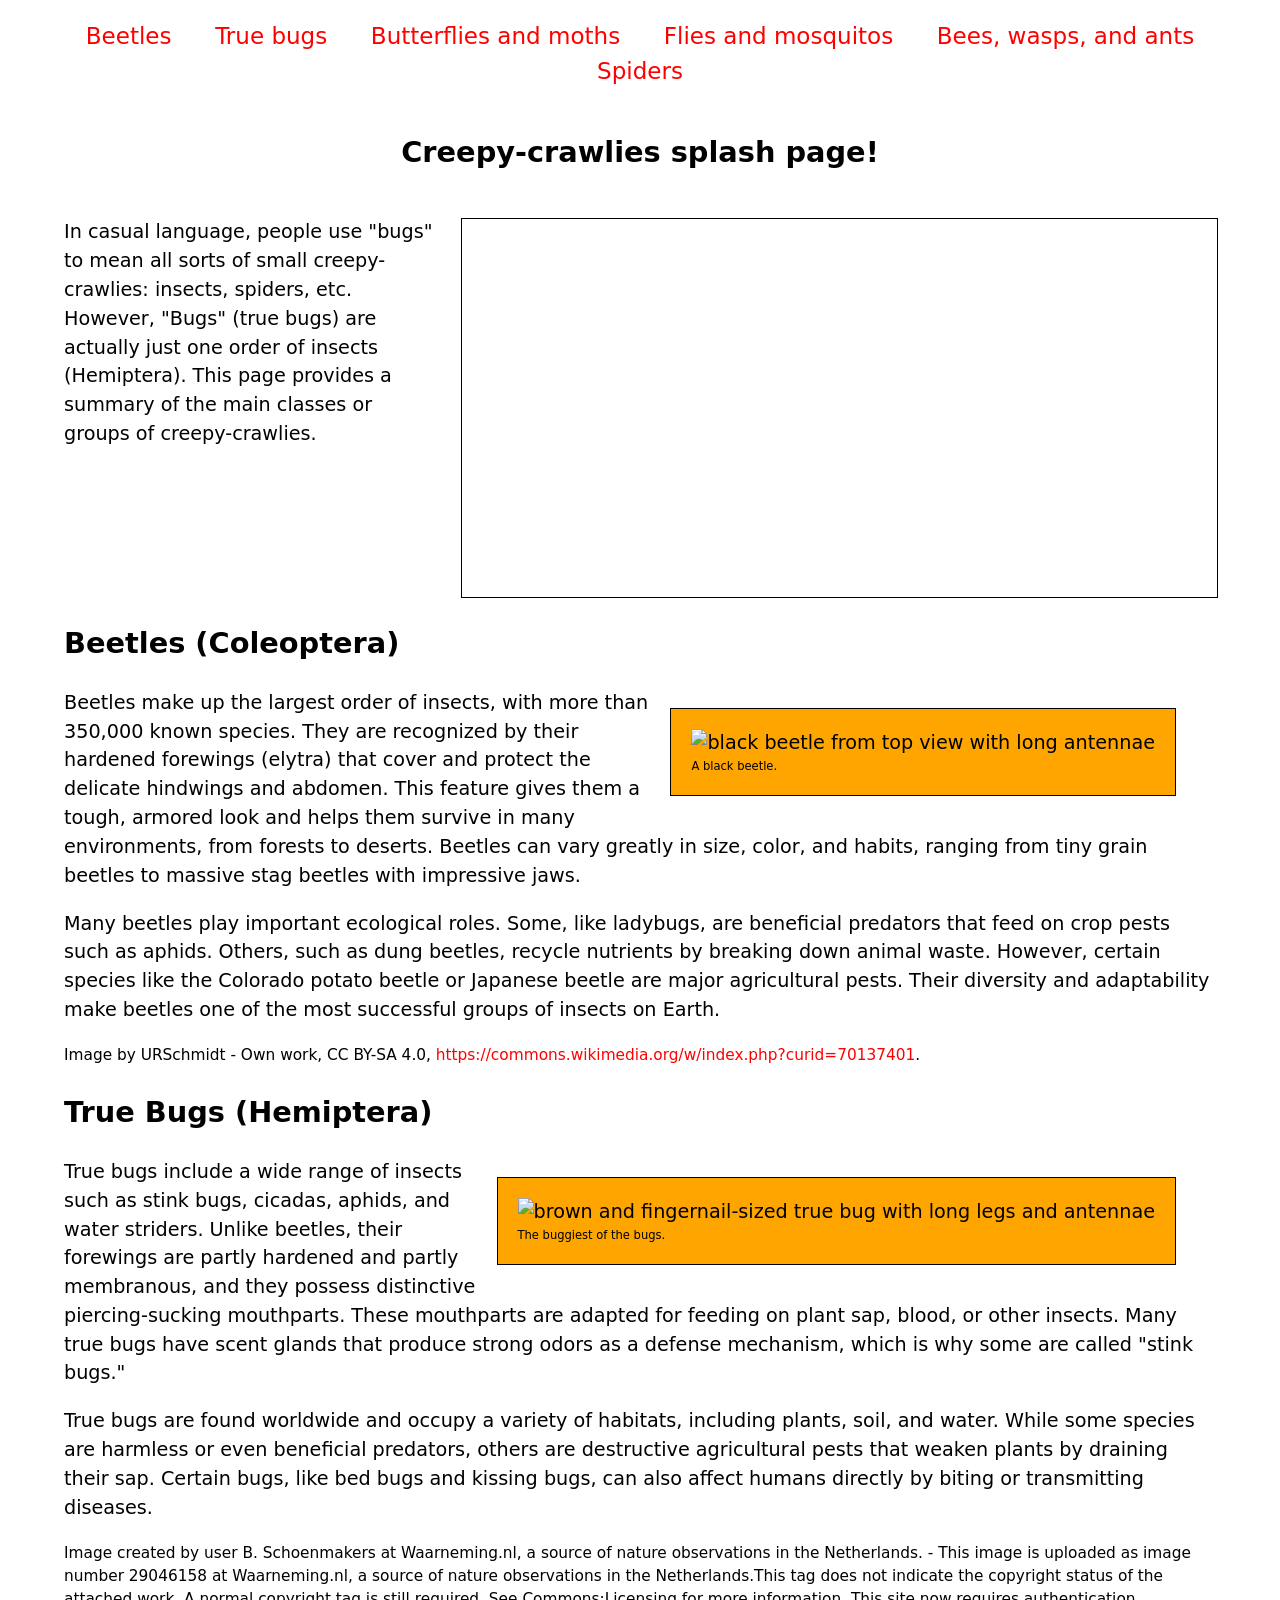
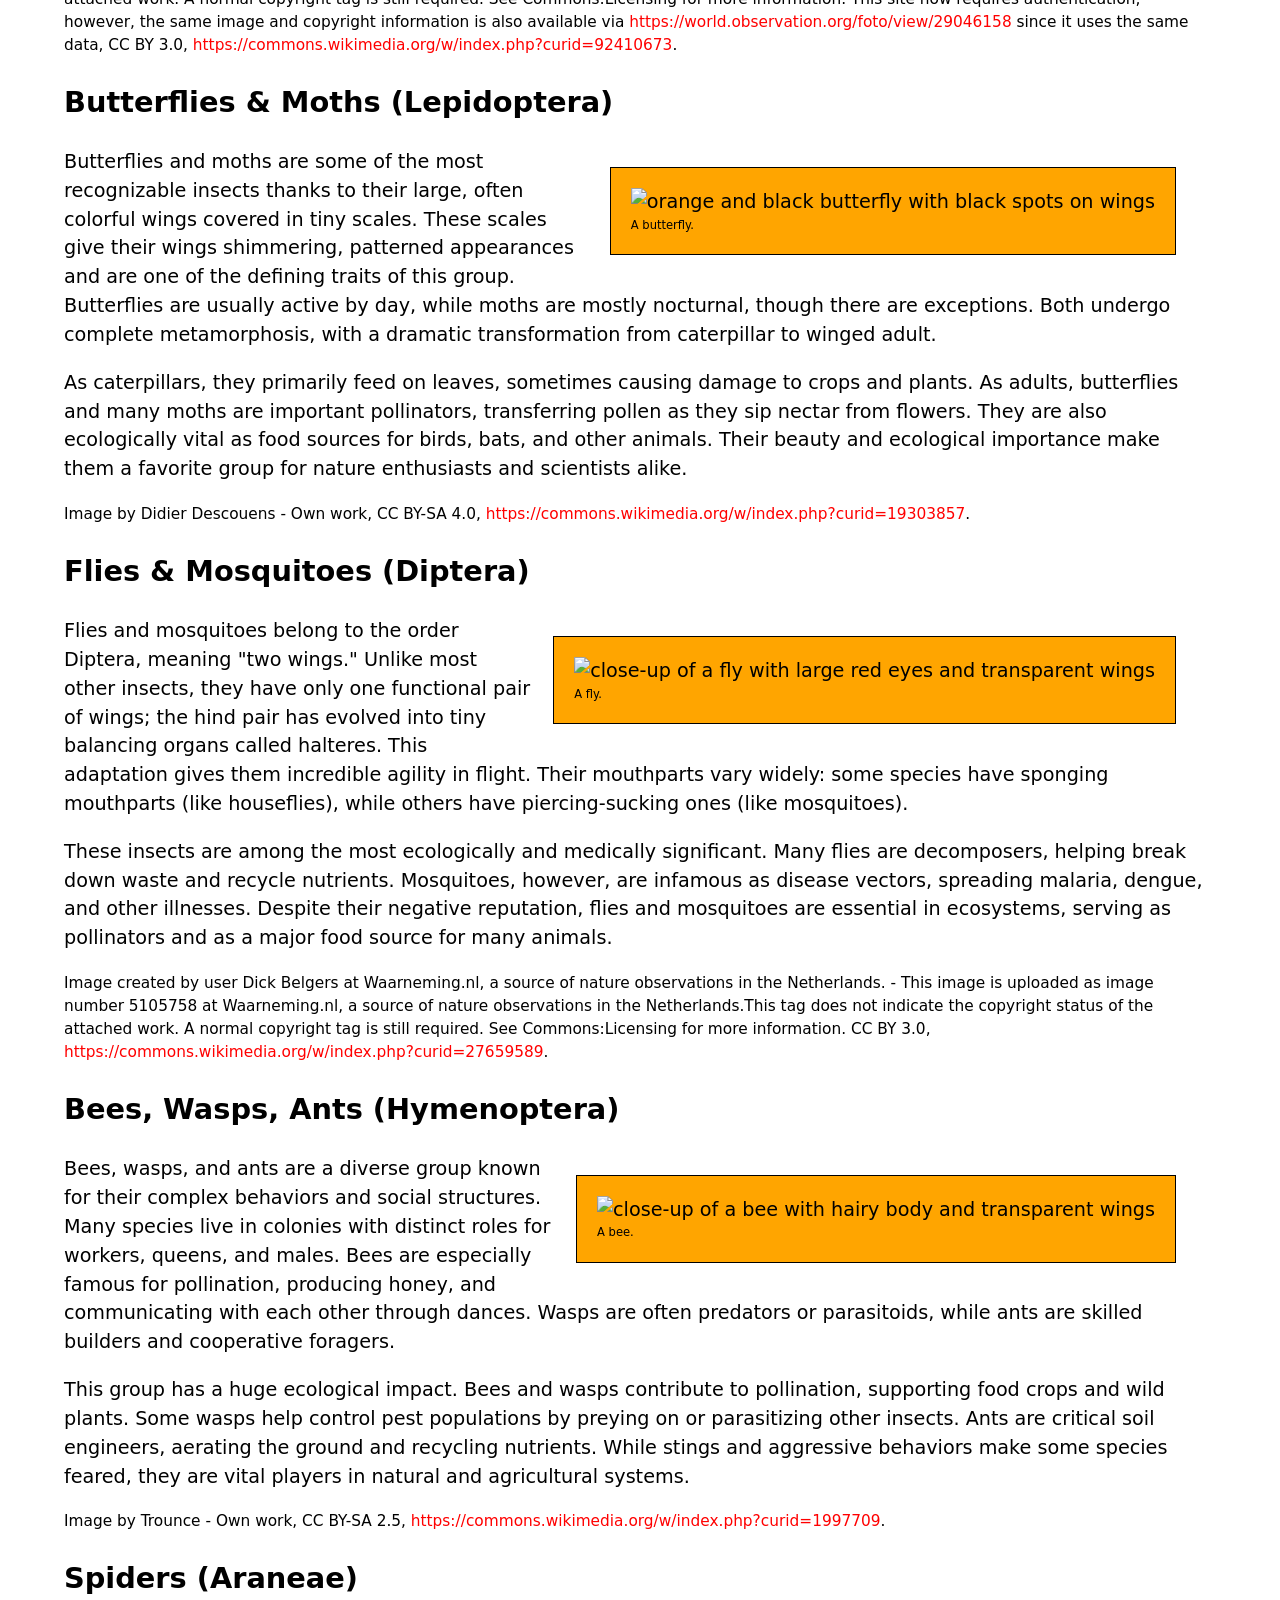
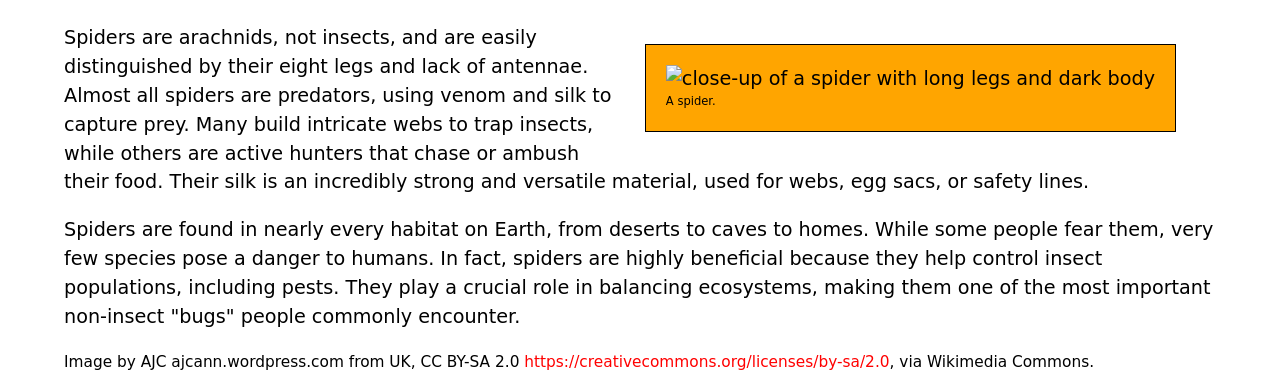
==== Assignment2_1/index.html @ 708ef8c3 "name change" ====
<!doctype html>
<html lang="en">
  <head>
    <meta charset="utf-8" >
    <title>Creepy crawlies!</title>
    <link href="style.css" rel="stylesheet">
    <!-- 
    Name: Christen Smart 
    File: Assignment2_1.html
    Date: 06 june 2026
    A very brief description of the file.
    --> 
  </head>
  <body>
    <header>
      <nav>
        <ul>
          <li><a href="#beetles">Beetles</a></li>
          <li><a href="#true_bugs">True bugs</a></li>
          <li><a href="#butterflies_moths">Butterflies and moths</a></li>
          <li><a href="#flies_mosquitos">Flies and mosquitos</a></li>
          <li><a href="#bees_wasps_ants">Bees, wasps, and ants</a></li>
          <li><a href="#spiders">Spiders</a></li>
        </ul>
      </nav>
      <section>
        <h1>Creepy-crawlies splash page!</h1>
          <video 
            src="https://mdn.github.io/shared-assets/videos/learn/bug_video_640.mp4"
            autoplay 
            loop 
            muted>
            <source src="bug_video_640.mp4" type="video/mp4">
          <p>
            Your browser does not support the video.here is a <a href="bug_video_640.mp4">link to the video</a> instead.
          </p>
          </video>
        <p>
          In casual language, people use "bugs" to mean all sorts of small
          creepy-crawlies: insects, spiders, etc. However, "Bugs" (true bugs)
          are actually just one order of insects (Hemiptera). This page
          provides a summary of the main classes or groups of
          creepy-crawlies.
        </p>
      </section>
    </header>
    <main>
      <section id="beetles">
        <h2>Beetles (Coleoptera)</h2>
        <figure>
          <img 
            src="beetle.png" 
            alt="black beetle from top view with long antennae" 
            width="250" 
            height="180" />

          <figcaption>
            A black beetle.
          </figcaption>
        </figure>
        <p>
          Beetles make up the largest order of insects, with more than
          350,000 known species. They are recognized by their hardened
          forewings (elytra) that cover and protect the delicate hindwings
          and abdomen. This feature gives them a tough, armored look and
          helps them survive in many environments, from forests to deserts.
          Beetles can vary greatly in size, color, and habits, ranging from
          tiny grain beetles to massive stag beetles with impressive jaws.
        </p>
        <p>
          Many beetles play important ecological roles. Some, like ladybugs,
          are beneficial predators that feed on crop pests such as aphids.
          Others, such as dung beetles, recycle nutrients by breaking down
          animal waste. However, certain species like the Colorado potato
          beetle or Japanese beetle are major agricultural pests. Their
          diversity and adaptability make beetles one of the most successful
          groups of insects on Earth.
        </p>

        <p class="copyright">
          Image by URSchmidt - Own work, CC BY-SA 4.0,
          <a href="https://commons.wikimedia.org/w/index.php?curid=70137401"
            >https://commons.wikimedia.org/w/index.php?curid=70137401</a
          >.
        </p>
      </section>
      <section id="true_bugs">
        <h2>True Bugs (Hemiptera)</h2>
        <figure>
          <img 
            src="true_bug.jpg" 
            alt="brown and fingernail-sized true bug with long legs and antennae" 
            width="250" 
            height="180" />
            
          <figcaption>
            The buggiest of the bugs.
          </figcaption>
        </figure>
        <p>
          True bugs include a wide range of insects such as stink bugs,
          cicadas, aphids, and water striders. Unlike beetles, their
          forewings are partly hardened and partly membranous, and they
          possess distinctive piercing-sucking mouthparts. These mouthparts
          are adapted for feeding on plant sap, blood, or other insects. Many
          true bugs have scent glands that produce strong odors as a defense
          mechanism, which is why some are called "stink bugs."
        </p>

        <p>
          True bugs are found worldwide and occupy a variety of habitats,
          including plants, soil, and water. While some species are harmless
          or even beneficial predators, others are destructive agricultural
          pests that weaken plants by draining their sap. Certain bugs, like
          bed bugs and kissing bugs, can also affect humans directly by
          biting or transmitting diseases.
        </p>

        <p class="copyright">
          Image created by user B. Schoenmakers at Waarneming.nl, a source of
          nature observations in the Netherlands. - This image is uploaded as
          image number 29046158 at Waarneming.nl, a source of nature
          observations in the Netherlands.This tag does not indicate the
          copyright status of the attached work. A normal copyright tag is
          still required. See Commons:Licensing for more information. This
          site now requires authentication, however, the same image and
          copyright information is also available via
          <a href="https://world.observation.org/foto/view/29046158"
            >https://world.observation.org/foto/view/29046158</a
          >
          since it uses the same data, CC BY 3.0,
          <a href="https://commons.wikimedia.org/w/index.php?curid=92410673"
            >https://commons.wikimedia.org/w/index.php?curid=92410673</a
          >.
        </p>
      </section>
      <section id="butterflies_moths">
        <h2>Butterflies & Moths (Lepidoptera)</h2>
        <figure>
          <img 
            src="butterfly.jpg" 
            alt="orange and black butterfly with black spots on wings" 
            width="250" 
            height="180" />
          <figcaption>
            A butterfly.
          </figcaption>
        </figure>
        <p>
          Butterflies and moths are some of the most recognizable insects
          thanks to their large, often colorful wings covered in tiny scales.
          These scales give their wings shimmering, patterned appearances and
          are one of the defining traits of this group. Butterflies are
          usually active by day, while moths are mostly nocturnal, though
          there are exceptions. Both undergo complete metamorphosis, with a
          dramatic transformation from caterpillar to winged adult.
        </p>

        <p>
          As caterpillars, they primarily feed on leaves, sometimes causing
          damage to crops and plants. As adults, butterflies and many moths
          are important pollinators, transferring pollen as they sip nectar
          from flowers. They are also ecologically vital as food sources for
          birds, bats, and other animals. Their beauty and ecological
          importance make them a favorite group for nature enthusiasts and
          scientists alike.
        </p>

        <p class="copyright">
          Image by Didier Descouens - Own work, CC BY-SA 4.0,
          <a href="https://commons.wikimedia.org/w/index.php?curid=19303857"
            >https://commons.wikimedia.org/w/index.php?curid=19303857</a
          >.
        </p>
      </section>
      <section id="flies_mosquitos">
        <h2>Flies & Mosquitoes (Diptera)</h2>
        <figure>
          <img 
            src="fly.jpg" 
            alt="close-up of a fly with large red eyes and transparent wings" 
            width="250" 
            height="180" />
          <figcaption>
            A fly.
          </figcaption>
        </figure>
        <p>
          Flies and mosquitoes belong to the order Diptera, meaning "two
          wings." Unlike most other insects, they have only one functional
          pair of wings; the hind pair has evolved into tiny balancing organs
          called halteres. This adaptation gives them incredible agility in
          flight. Their mouthparts vary widely: some species have sponging
          mouthparts (like houseflies), while others have piercing-sucking
          ones (like mosquitoes).
        </p>

        <p>
          These insects are among the most ecologically and medically
          significant. Many flies are decomposers, helping break down waste
          and recycle nutrients. Mosquitoes, however, are infamous as disease
          vectors, spreading malaria, dengue, and other illnesses. Despite
          their negative reputation, flies and mosquitoes are essential in
          ecosystems, serving as pollinators and as a major food source for
          many animals.
        </p>

        <p class="copyright">
          Image created by user Dick Belgers at Waarneming.nl, a source of
          nature observations in the Netherlands. - This image is uploaded as
          image number 5105758 at Waarneming.nl, a source of nature
          observations in the Netherlands.This tag does not indicate the
          copyright status of the attached work. A normal copyright tag is
          still required. See Commons:Licensing for more information. CC BY
          3.0,
          <a href="https://commons.wikimedia.org/w/index.php?curid=27659589"
            >https://commons.wikimedia.org/w/index.php?curid=27659589</a
          >.
        </p>
      </section>
      <section id="bees_wasps_ants">
        <h2>Bees, Wasps, Ants (Hymenoptera)</h2>
        <figure>
          <img 
            src="bee.jpg" 
            alt="close-up of a bee with hairy body and transparent wings" 
            width="250" 
            height="180" />
          <figcaption>
            A bee.
          </figcaption>
        </figure>
        <p>
          Bees, wasps, and ants are a diverse group known for their complex
          behaviors and social structures. Many species live in colonies with
          distinct roles for workers, queens, and males. Bees are especially
          famous for pollination, producing honey, and communicating with
          each other through dances. Wasps are often predators or
          parasitoids, while ants are skilled builders and cooperative
          foragers.
        </p>

        <p>
          This group has a huge ecological impact. Bees and wasps contribute
          to pollination, supporting food crops and wild plants. Some wasps
          help control pest populations by preying on or parasitizing other
          insects. Ants are critical soil engineers, aerating the ground and
          recycling nutrients. While stings and aggressive behaviors make
          some species feared, they are vital players in natural and
          agricultural systems.
        </p>

        <p class="copyright">
          Image by Trounce - Own work, CC BY-SA 2.5,
          <a href="https://commons.wikimedia.org/w/index.php?curid=1997709"
            >https://commons.wikimedia.org/w/index.php?curid=1997709</a
          >.
        </p>
      </section>
      <section id="spiders">
        <h2>Spiders (Araneae)</h2>
        <figure>
          <img 
            src="spider.jpg" 
            alt="close-up of a spider with long legs and dark body" 
            width="250" 
            height="180" />
          <figcaption>
            A spider.
          </figcaption>
        </figure>
        <p>
          Spiders are arachnids, not insects, and are easily distinguished by
          their eight legs and lack of antennae. Almost all spiders are
          predators, using venom and silk to capture prey. Many build
          intricate webs to trap insects, while others are active hunters
          that chase or ambush their food. Their silk is an incredibly strong
          and versatile material, used for webs, egg sacs, or safety lines.
        </p>

        <p>
          Spiders are found in nearly every habitat on Earth, from deserts to
          caves to homes. While some people fear them, very few species pose
          a danger to humans. In fact, spiders are highly beneficial because
          they help control insect populations, including pests. They play a
          crucial role in balancing ecosystems, making them one of the most
          important non-insect "bugs" people commonly encounter.
        </p>

        <p class="copyright">
          Image by AJC ajcann.wordpress.com from UK, CC BY-SA 2.0
          <a href="https://creativecommons.org/licenses/by-sa/2.0"
            >https://creativecommons.org/licenses/by-sa/2.0</a
          >, via Wikimedia Commons.
        </p>
      </section>
    </main>
  </body>
</html>
---- Assignment2_1/style.css ----
/* type */

body {
  font: 1.2em / 1.5 system-ui;
  margin: 0 auto;
  width: 90%;
  min-width: 800px;
  max-width: 1200px;
}

h1 {
  text-align: center;
}

.copyright {
  font-size: 0.8em;
}

/* nav menu */

ul {
  padding: 0;
  list-style-type: none;
  text-align: center;
  display: flex;
  flex-flow: row wrap;
  justify-content: center;
  align-items: center;
}

li {
  flex: auto;
}

nav a {
  font-size: 1.2em;
  padding: 0 20px;
}

/* General link styles */

a {
  text-decoration: none;
  color: red;
}

a:hover,
a:focus {
  text-decoration: underline;
}

/* header section layout */

header section {
  display: grid;
  grid-template-areas:
    "heading heading"
    "text video"
    "text video";
  grid-template-columns: 1fr 2fr;
  gap: 20px;
}

h1 {
  grid-area: heading;
}

header p {
  grid-area: text;
  margin: 0;
}

video {
  grid-area: video;
  width: 100%;
  border: 1px solid black;
}

/* image floats */

figure {
  float: right;
  margin-left: 20px;
  padding: 20px;
  background: orange;
  border: 1px solid black;
}

figcaption {
  font-size: 0.6em;
}
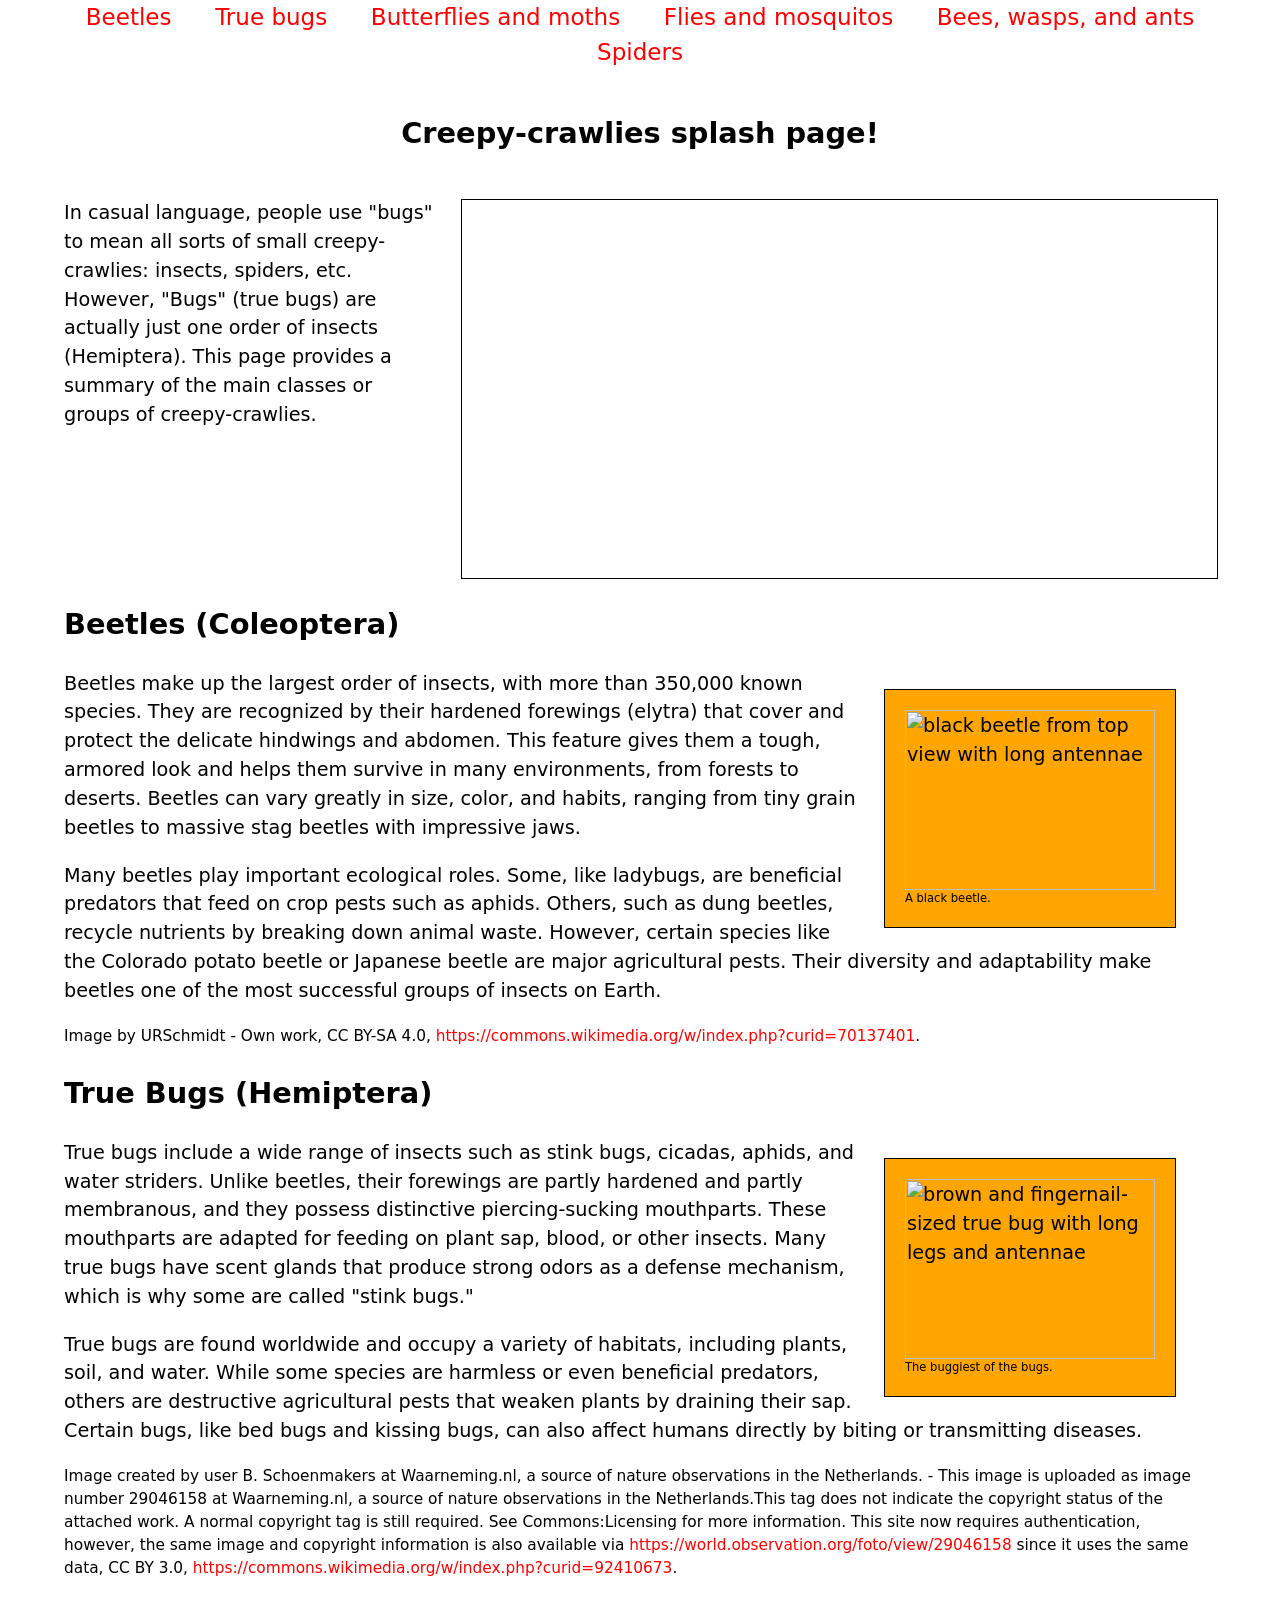
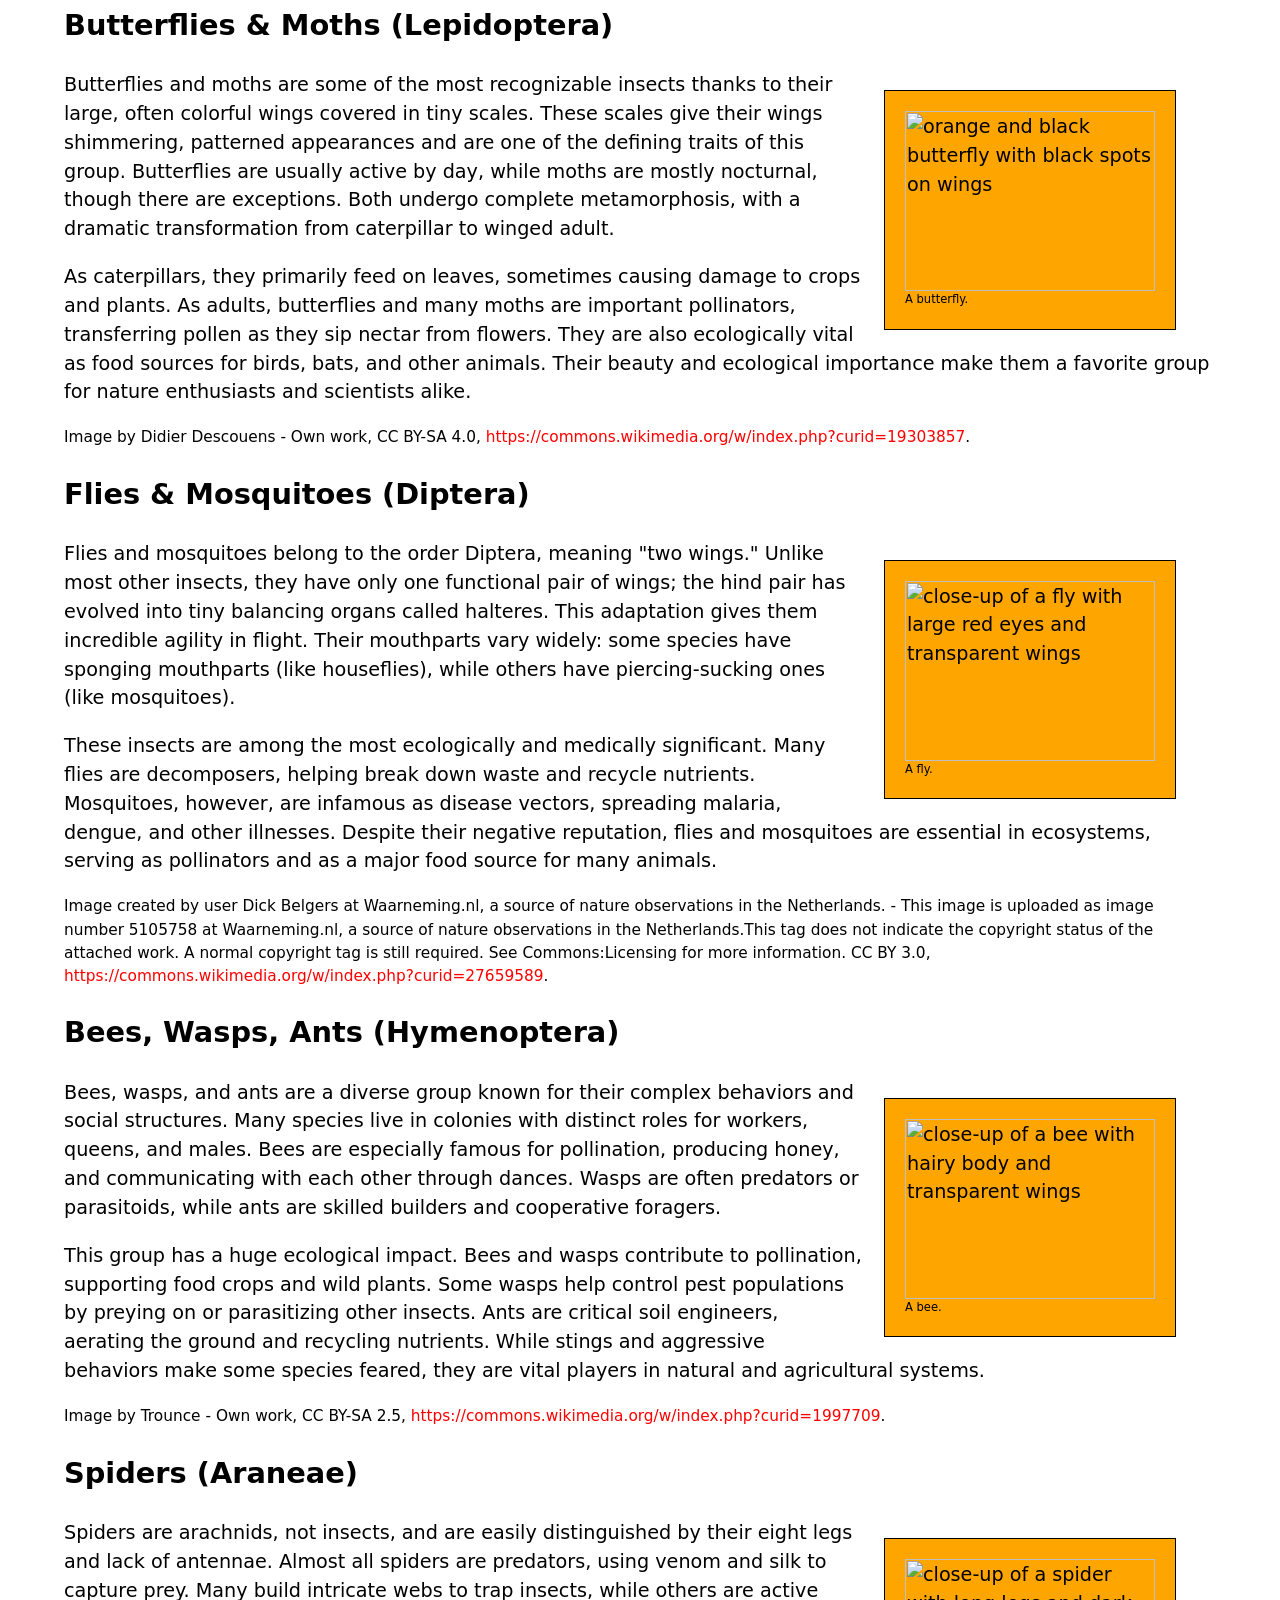
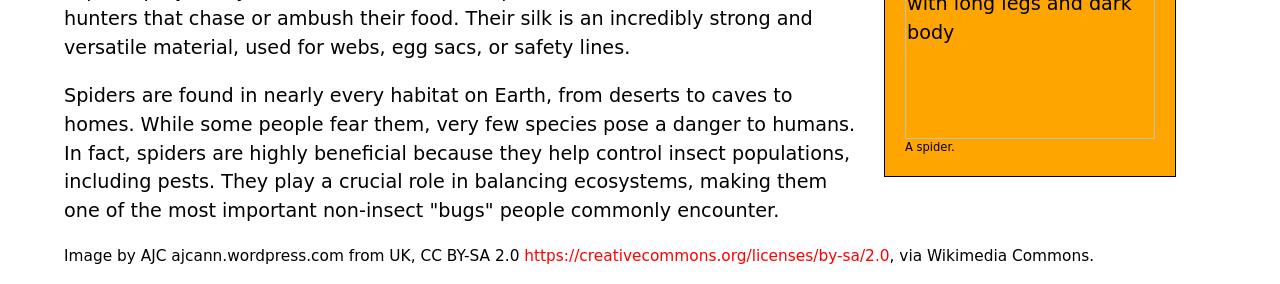
==== commit 05673306: "Update index.html" ====
--- a/Assignment2_1/index.html
+++ b/Assignment2_1/index.html
@@ -1,9 +1,11 @@
-<!doctype html>
-<html lang="en">
-  <head>
-    <meta charset="utf-8" >
+
     <title>Creepy crawlies!</title>
     <link href="style.css" rel="stylesheet">
+    <!DOCTYPE html> 
+  <html lang="en"> 
+  <head> 
+  <meta charset="utf-8"> 
+    <title>Creepy crawlies!</title>
     <!-- 
     Name: Christen Smart 
     File: Assignment2_1.html
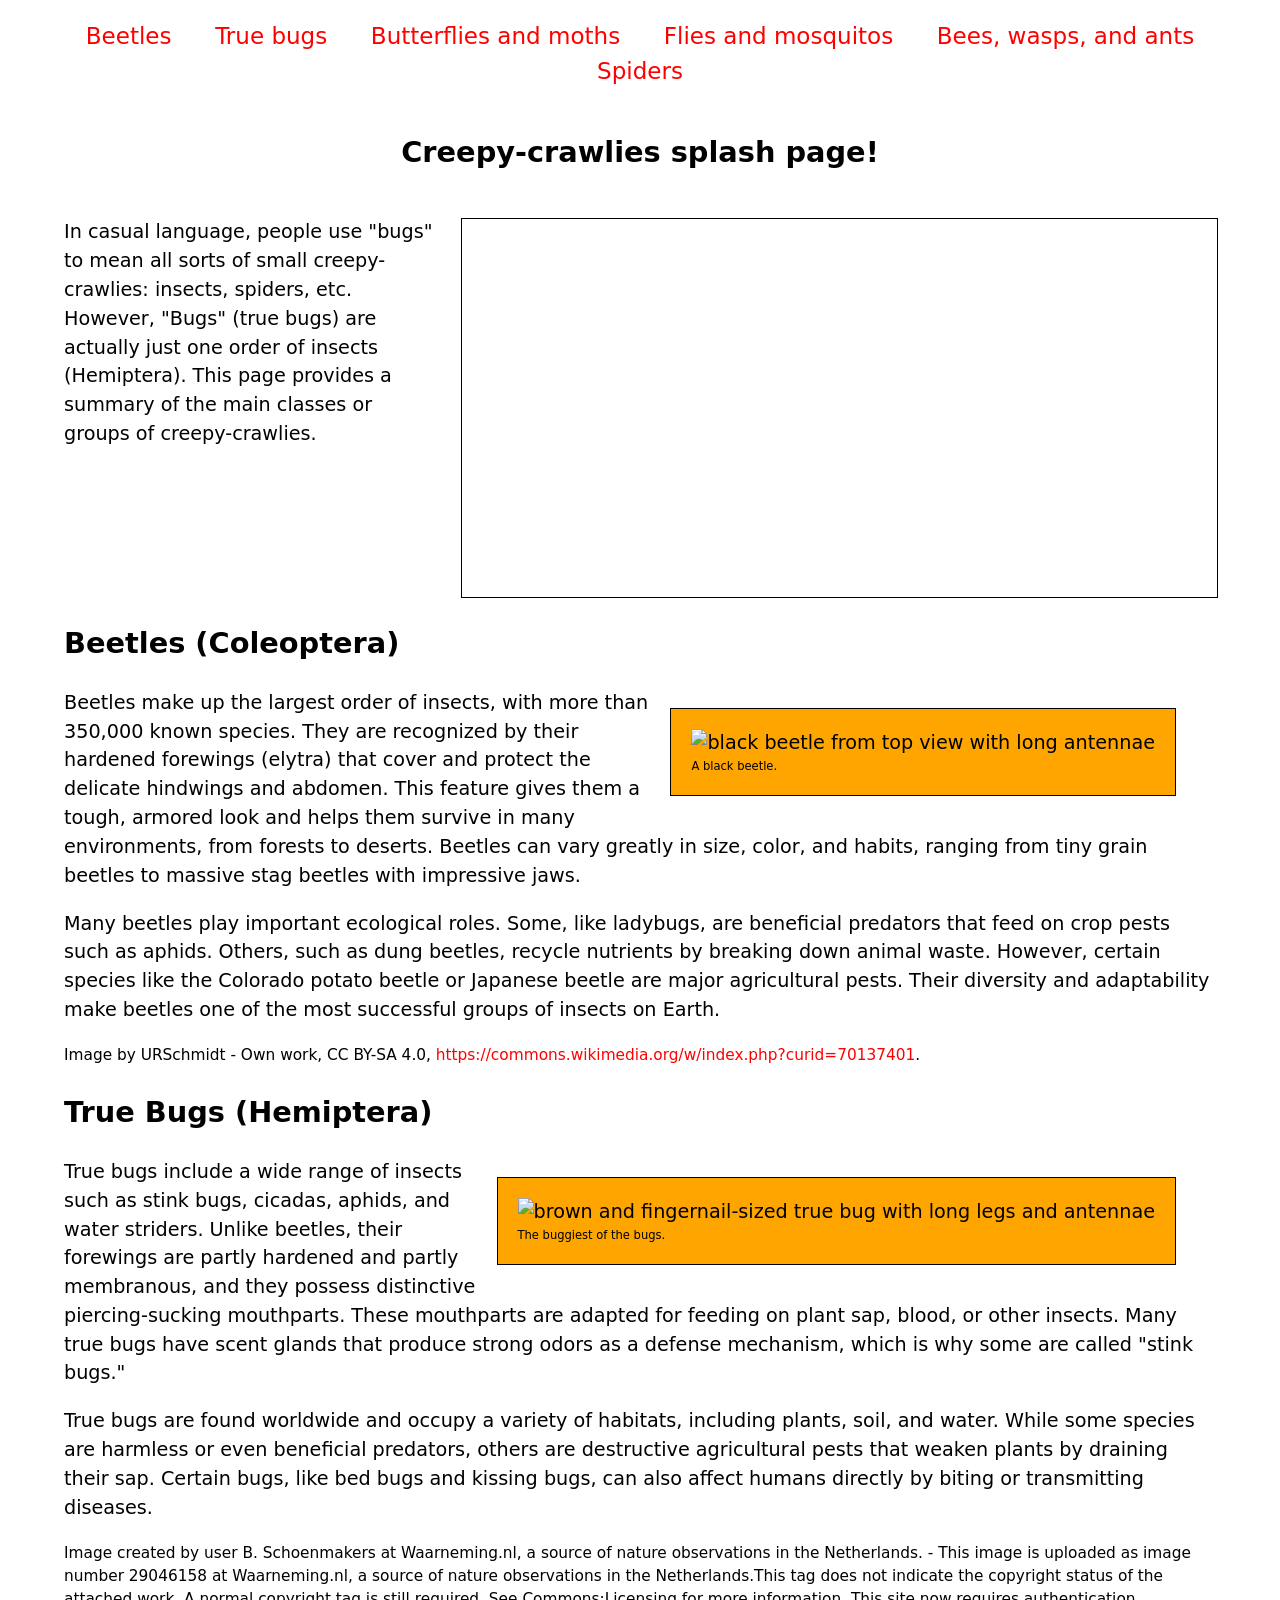
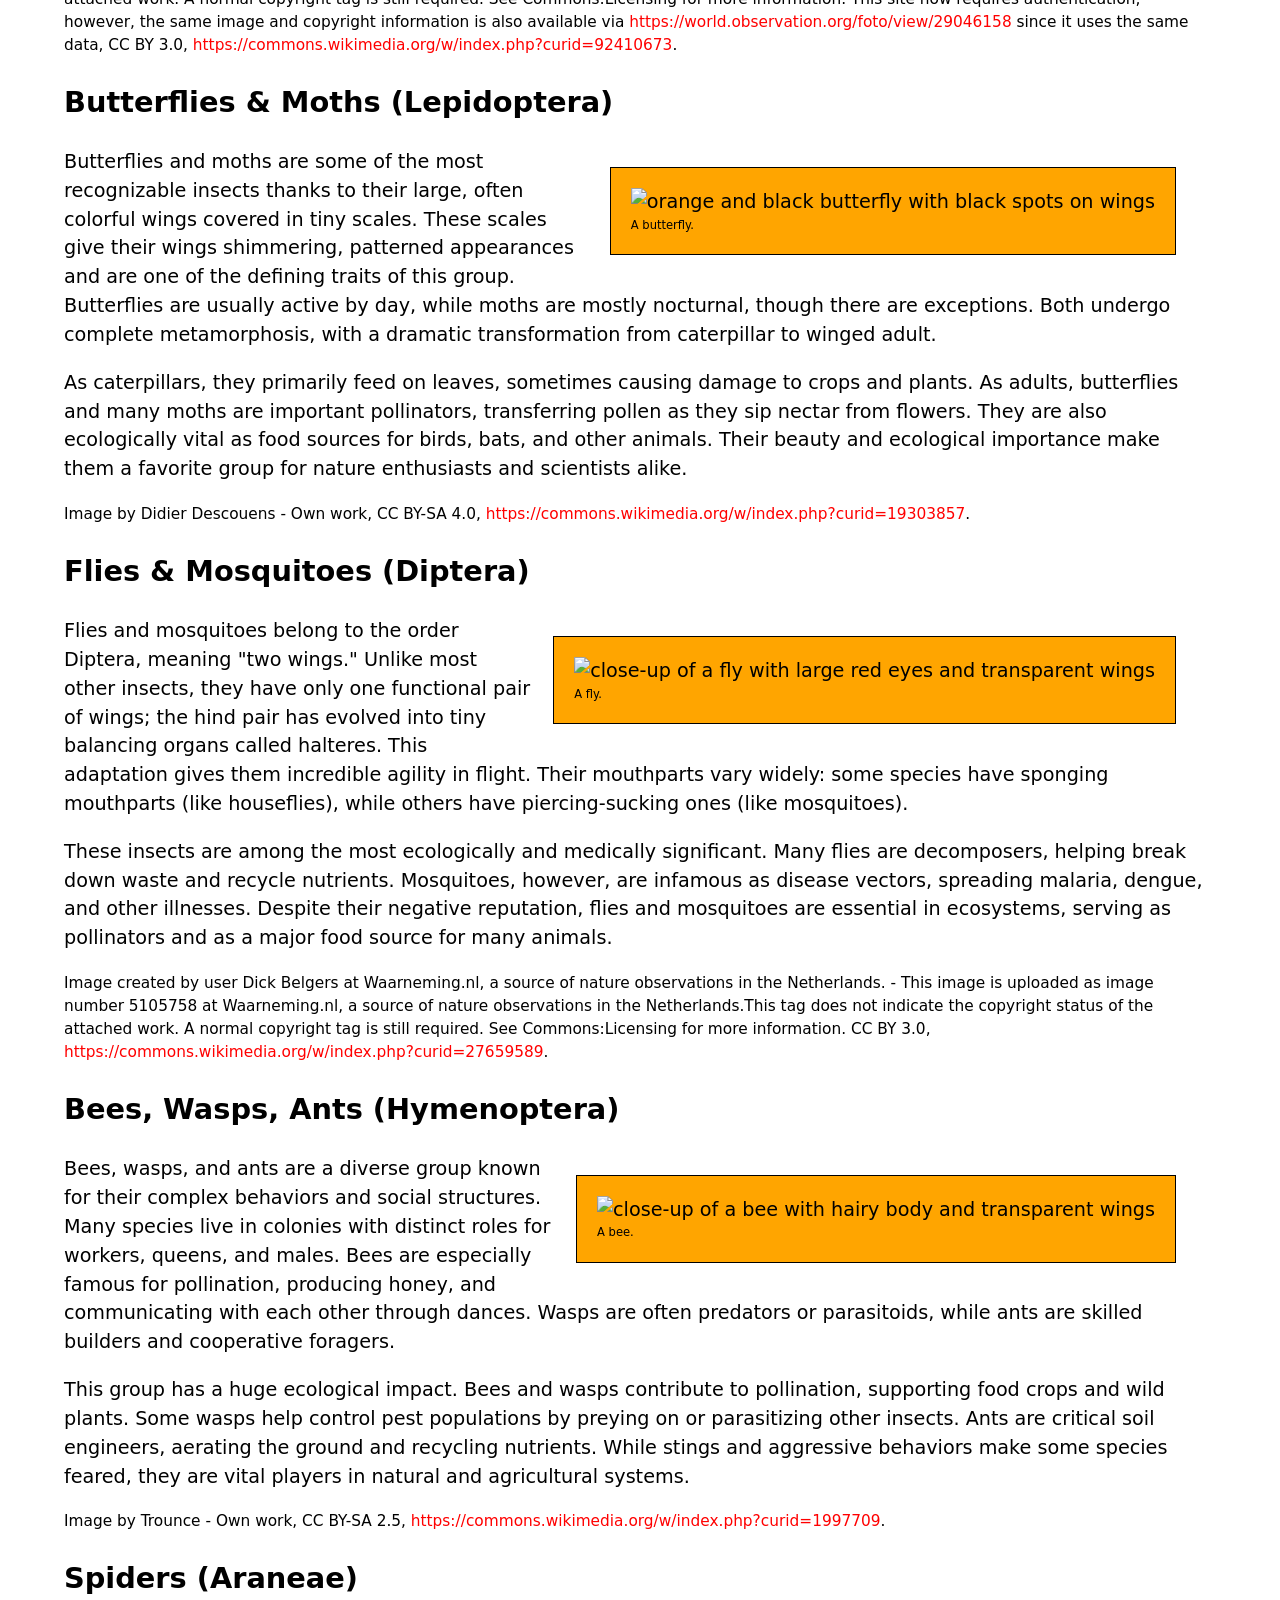
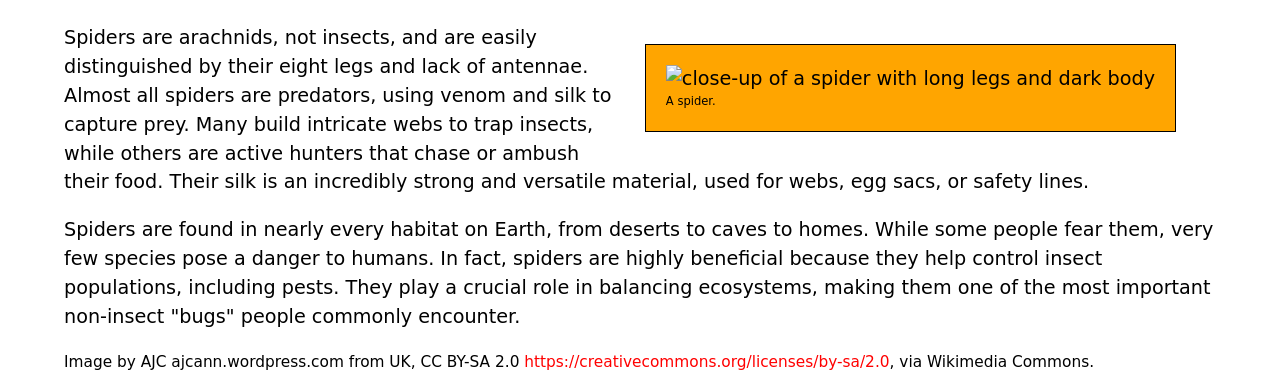
==== commit a8db753d: "Update index.html" ====
--- a/Assignment2_1/index.html
+++ b/Assignment2_1/index.html
@@ -1,11 +1,9 @@
-
-    <title>Creepy crawlies!</title>
-    <link href="style.css" rel="stylesheet">
     <!DOCTYPE html> 
   <html lang="en"> 
   <head> 
   <meta charset="utf-8"> 
     <title>Creepy crawlies!</title>
+    <link href="style.css" rel="stylesheet">
     <!-- 
     Name: Christen Smart 
     File: Assignment2_1.html
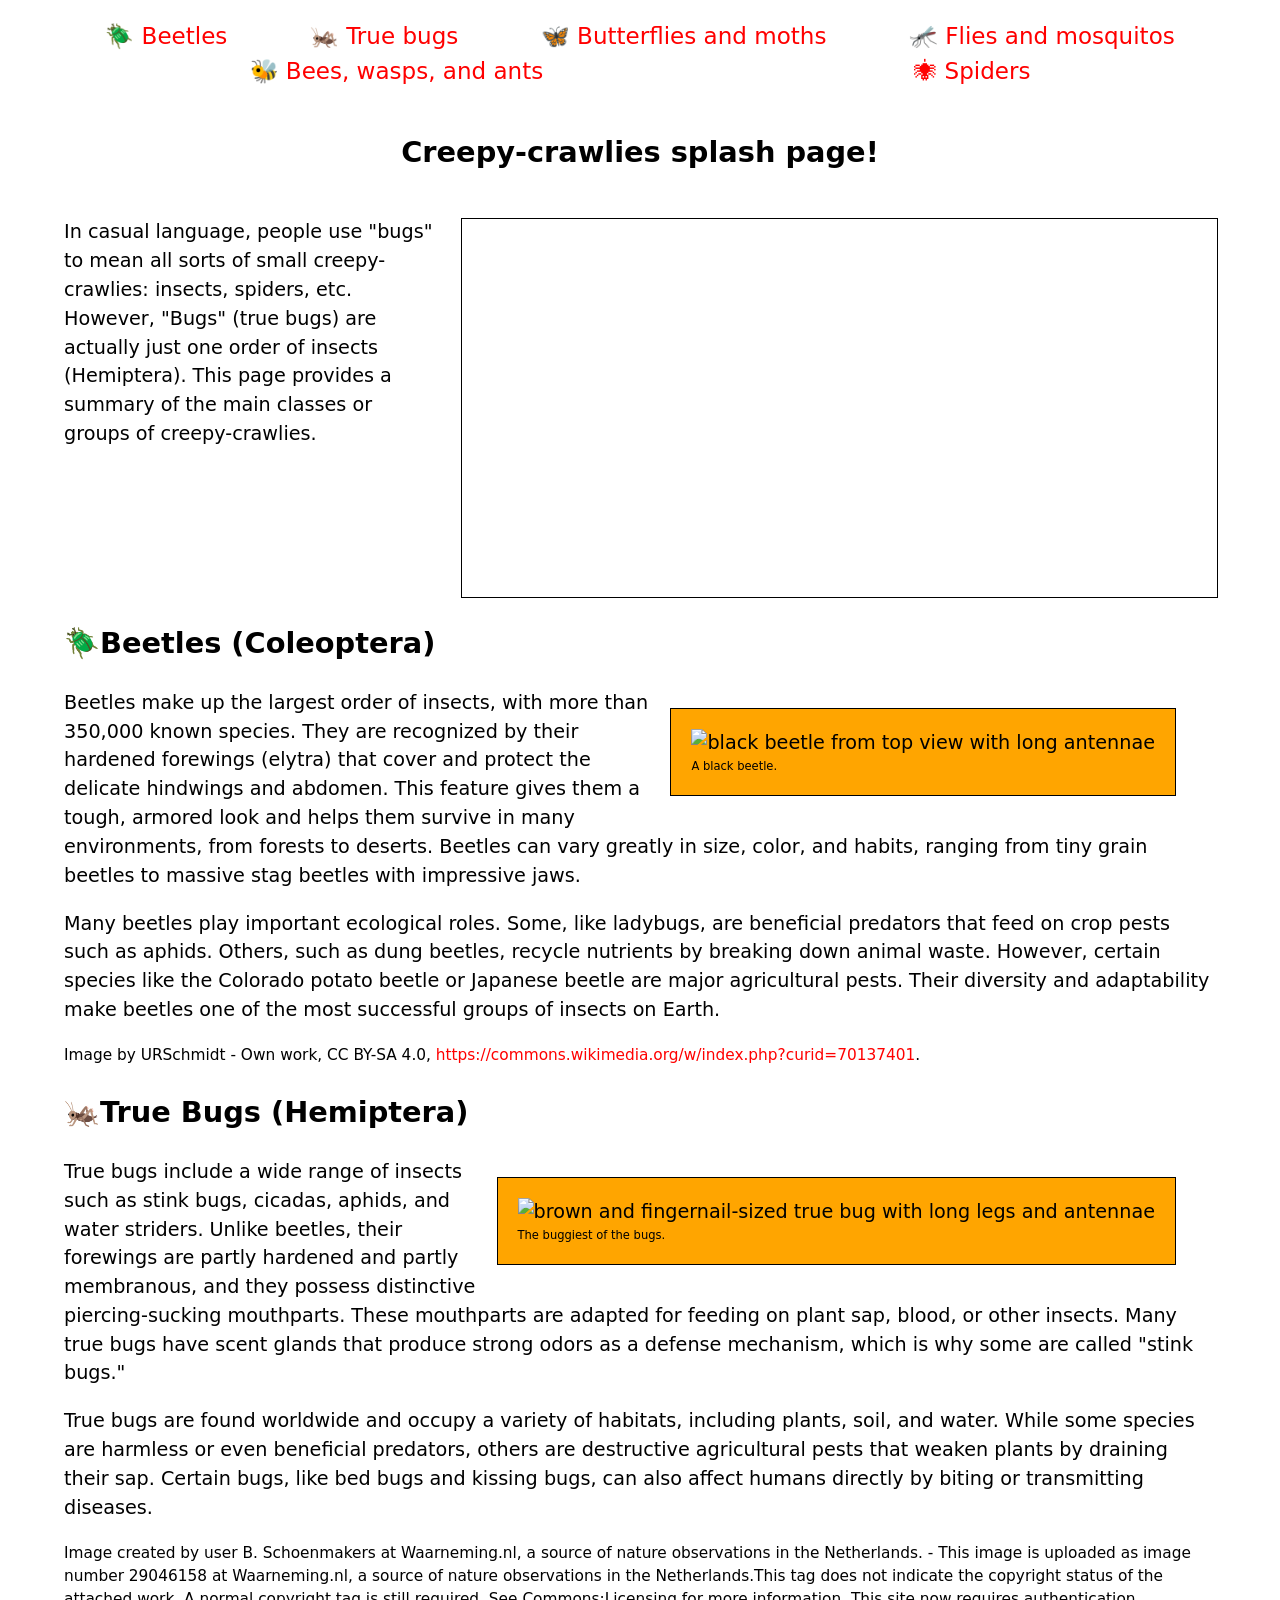
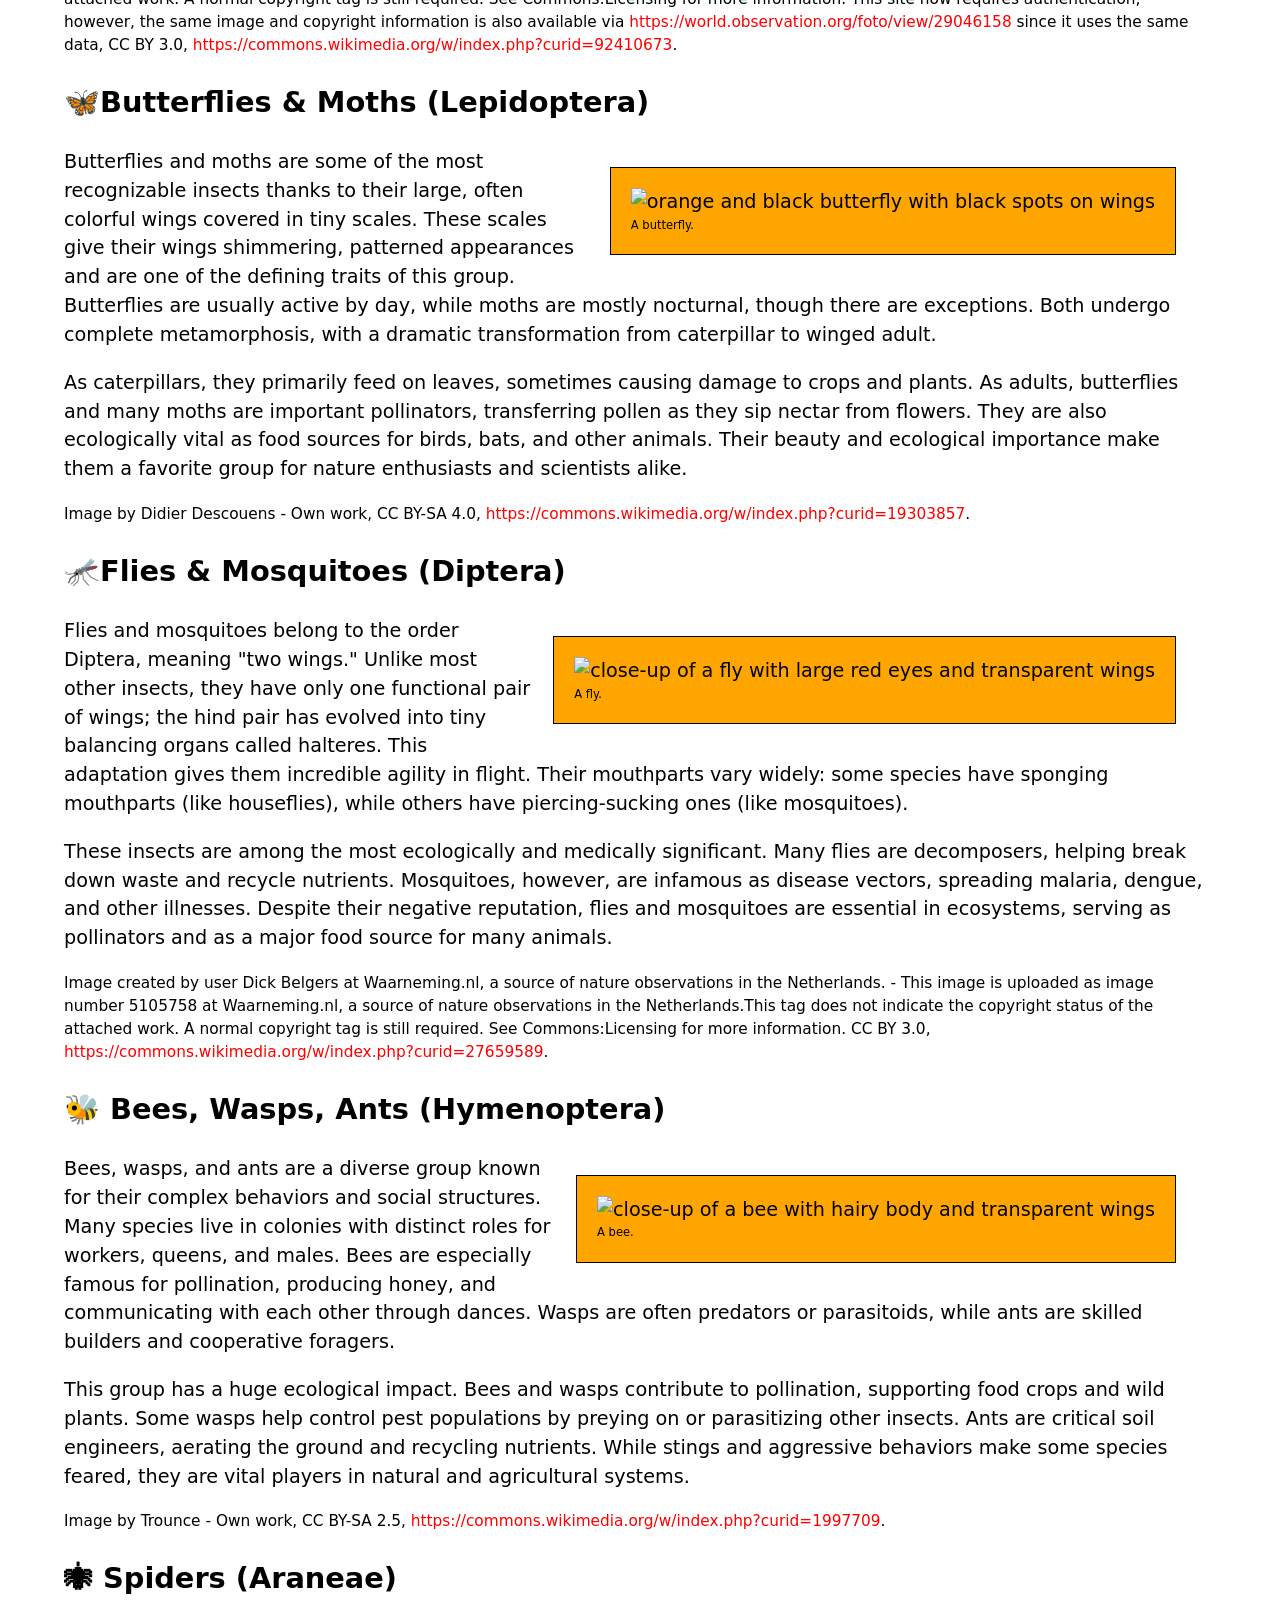
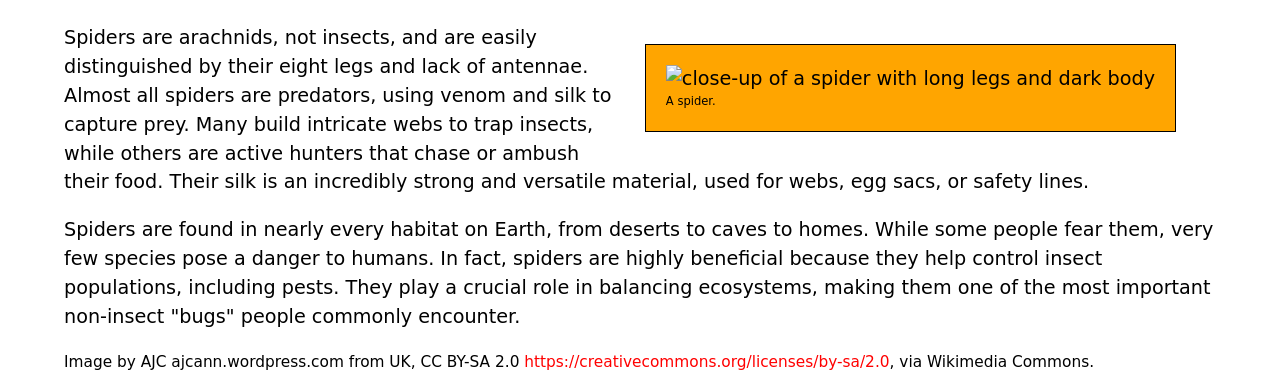
==== commit d4390b84: "Update index.html emoji" ====
--- a/Assignment2_1/index.html
+++ b/Assignment2_1/index.html
@@ -1,5 +1,5 @@
-    <!DOCTYPE html> 
-  <html lang="en"> 
+<!DOCTYPE html> 
+<html lang="en"> 
   <head> 
   <meta charset="utf-8"> 
     <title>Creepy crawlies!</title>
@@ -15,12 +15,12 @@
     <header>
       <nav>
         <ul>
-          <li><a href="#beetles">Beetles</a></li>
-          <li><a href="#true_bugs">True bugs</a></li>
-          <li><a href="#butterflies_moths">Butterflies and moths</a></li>
-          <li><a href="#flies_mosquitos">Flies and mosquitos</a></li>
-          <li><a href="#bees_wasps_ants">Bees, wasps, and ants</a></li>
-          <li><a href="#spiders">Spiders</a></li>
+          <li><a href="#beetles">🪲 Beetles</a></li>
+          <li><a href="#true_bugs">🦗 True bugs</a></li>
+          <li><a href="#butterflies_moths">🦋 Butterflies and moths</a></li>
+          <li><a href="#flies_mosquitos">🦟 Flies and mosquitos</a></li>
+          <li><a href="#bees_wasps_ants">🐝 Bees, wasps, and ants</a></li>
+          <li><a href="#spiders">🕷 Spiders</a></li>
         </ul>
       </nav>
       <section>
@@ -46,7 +46,7 @@
     </header>
     <main>
       <section id="beetles">
-        <h2>Beetles (Coleoptera)</h2>
+        <h2>🪲Beetles (Coleoptera)</h2>
         <figure>
           <img 
             src="beetle.png" 
@@ -85,7 +85,7 @@
         </p>
       </section>
       <section id="true_bugs">
-        <h2>True Bugs (Hemiptera)</h2>
+        <h2>🦗True Bugs (Hemiptera)</h2>
         <figure>
           <img 
             src="true_bug.jpg" 
@@ -135,7 +135,7 @@
         </p>
       </section>
       <section id="butterflies_moths">
-        <h2>Butterflies & Moths (Lepidoptera)</h2>
+        <h2>🦋Butterflies & Moths (Lepidoptera)</h2>
         <figure>
           <img 
             src="butterfly.jpg" 
@@ -174,7 +174,7 @@
         </p>
       </section>
       <section id="flies_mosquitos">
-        <h2>Flies & Mosquitoes (Diptera)</h2>
+        <h2>🦟Flies & Mosquitoes (Diptera)</h2>
         <figure>
           <img 
             src="fly.jpg" 
@@ -219,7 +219,7 @@
         </p>
       </section>
       <section id="bees_wasps_ants">
-        <h2>Bees, Wasps, Ants (Hymenoptera)</h2>
+        <h2>🐝 Bees, Wasps, Ants (Hymenoptera)</h2>
         <figure>
           <img 
             src="bee.jpg" 
@@ -258,7 +258,7 @@
         </p>
       </section>
       <section id="spiders">
-        <h2>Spiders (Araneae)</h2>
+        <h2>🕷 Spiders (Araneae)</h2>
         <figure>
           <img 
             src="spider.jpg" 
